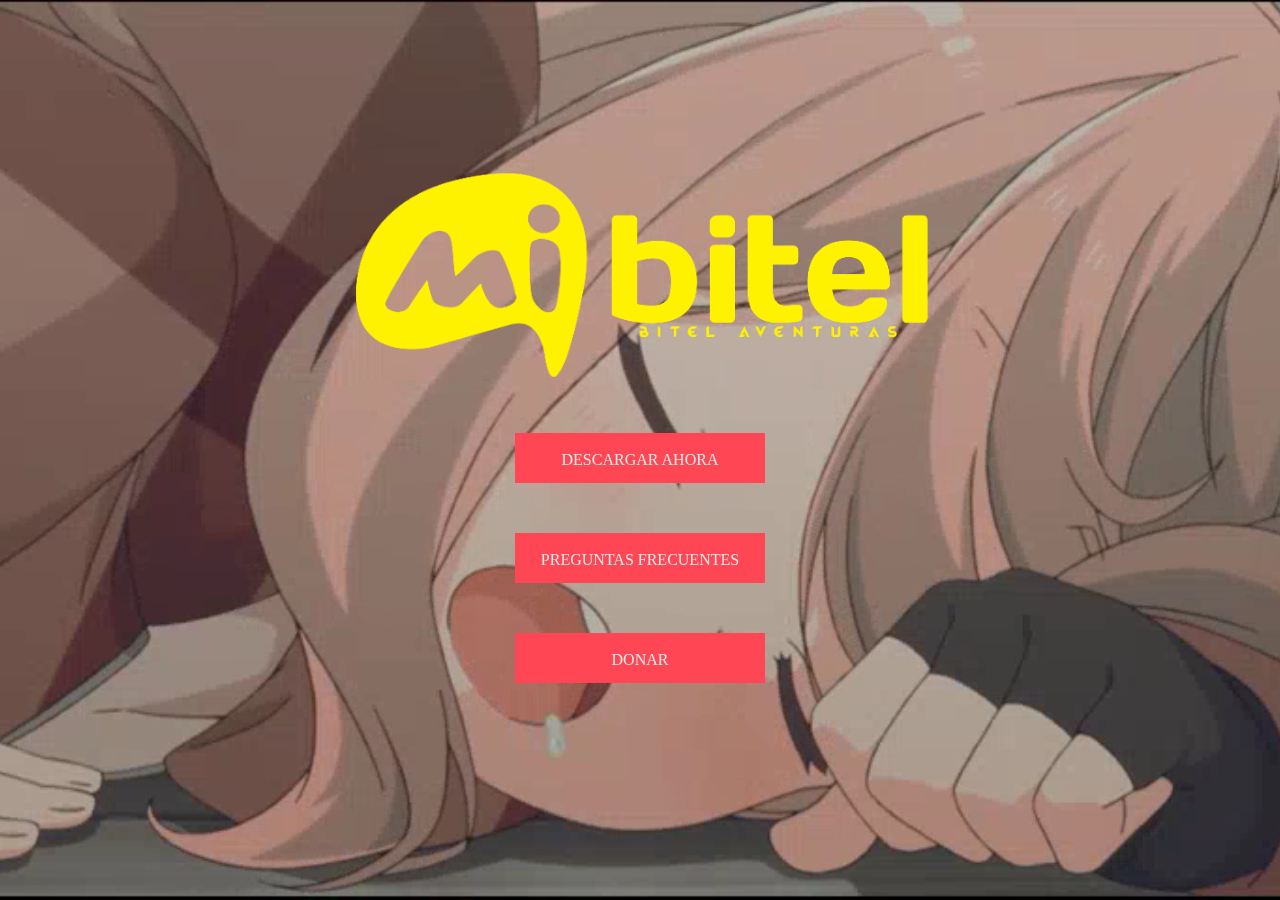
==== index.html @ b3b481d7 "GuardadoLocal" ====
<!DOCTYPE html>
<html lang="es">
<head>
    <meta charset="UTF-8">
    <meta http-equiv="X-UA-Compatible" content="IE=edge">
    <meta name="viewport" content="width=device-width, initial-scale=1.0">
    <link rel="shortcut icon" href="img/logo PNG Affter.png" type="image/x-icon">
    <title>AndruQuiereVisitas</title>
    <link rel="stylesheet" href="estilos.css">
</head>
<body>
    <div class="full-screen">
        <video src="video/video.mp4.mp4" autoplay muted loop></video>
        <div class="content">
            <img src="img/Logo Mi bitel.png" alt="">
            <a href="arsybai.html">DESCARGAR AHORA</a>
            <a href="faq.html">PREGUNTAS FRECUENTES</a>
            <a href="https://www.paypal.com/donate/?hosted_button_id=S2DESJHSA4EWU">DONAR</a>
        </div>
    </div>
</body>
</html>
---- estilos.css ----
*{
    margin: 0;
    padding: 0;
    font-family: "Open Sans";
    text-decoration: none;
}

.full-screen{
    width: 100%;
    height: 100vh;
    overflow: hidden;
    display: flex;
    align-items: center;
    justify-content: center;
}

.full-screen video{
    position: absolute;
    left: 0;
    top: 0;
    width: 100%;
    height: 100%;
    object-fit: cover;
    z-index: -1;
}

.content img{
    display: flex;
    margin: auto;
    width: 90%;
    height: 90%;
    
}

.content a{
    text-decoration: none;
    display: block;
    margin: 50px auto;
    width: 250px;
    height: 50px;
    line-height: 54px;
    background: #ff4655;
    text-align: center;
    color: #ececec;
    text-transform: uppercase;
    font-weight: 500;
    transition: .4s linear;
}


.content a:hover{
    background: #0f1923;
}
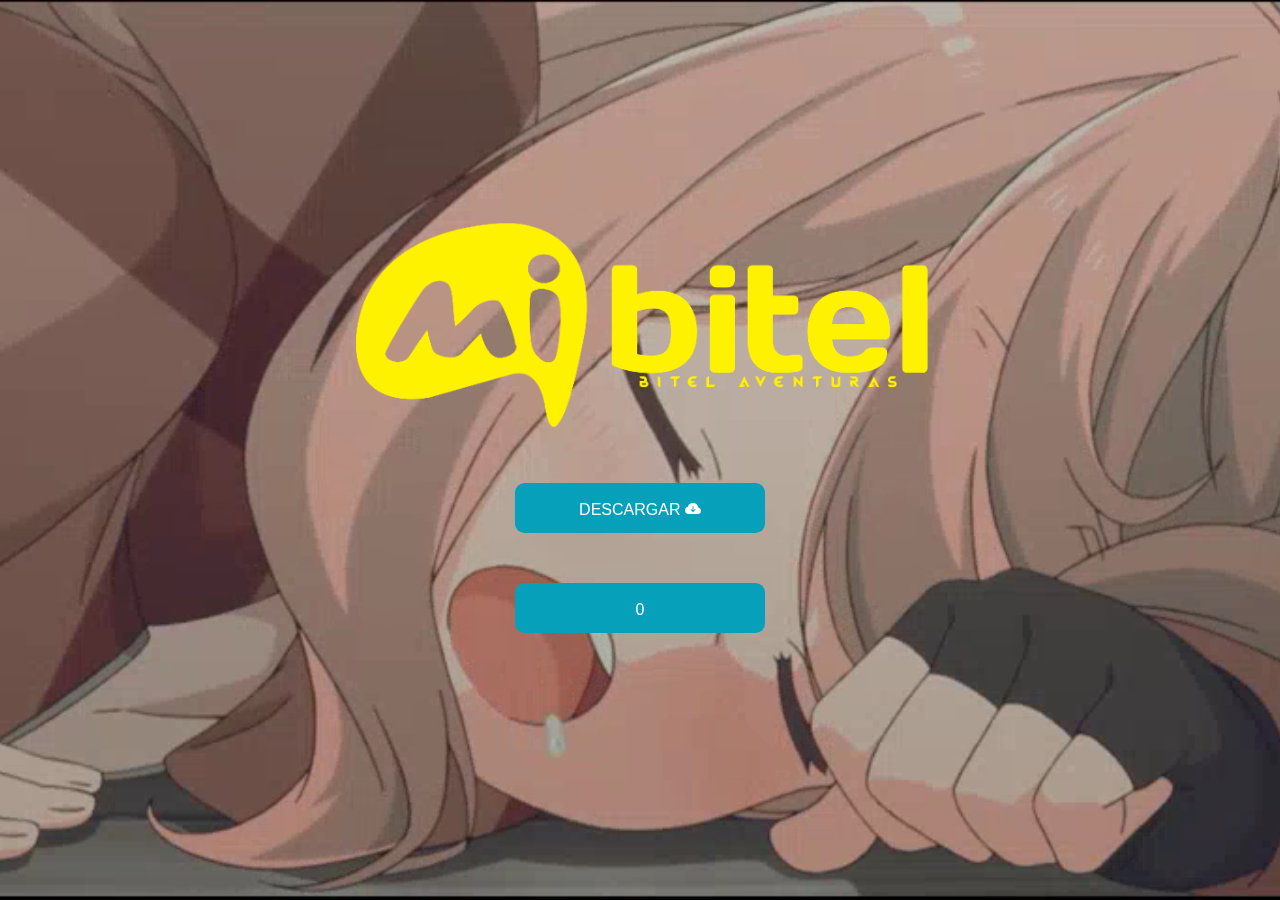
==== commit aa334599: "NewUndatpe" ====
--- a/index.html
+++ b/index.html
@@ -7,16 +7,17 @@
     <link rel="shortcut icon" href="img/logo PNG Affter.png" type="image/x-icon">
     <title>AndruQuiereVisitas</title>
     <link rel="stylesheet" href="estilos.css">
+    <link rel="stylesheet" href="https://cdn.jsdelivr.net/npm/bootstrap-icons@1.10.3/font/bootstrap-icons.css">
 </head>
 <body>
     <div class="full-screen">
         <video src="video/video.mp4.mp4" autoplay muted loop></video>
         <div class="content">
             <img src="img/Logo Mi bitel.png" alt="">
-            <a href="arsybai.html">DESCARGAR AHORA</a>
-            <a href="faq.html">PREGUNTAS FRECUENTES</a>
-            <a href="https://www.paypal.com/donate/?hosted_button_id=S2DESJHSA4EWU">DONAR</a>
+            <a href="arsybai.html">DESCARGAR <i class="bi bi-cloud-arrow-down-fill"></i></a>
+            <a href="#" id="count">0</a>
         </div>
     </div>
+    <script src="contador.js"></script>
 </body>
 </html>--- a/estilos.css
+++ b/estilos.css
@@ -1,7 +1,7 @@
 *{
     margin: 0;
     padding: 0;
-    font-family: "Open Sans";
+    font-family: Arial, Helvetica, sans-serif;
     text-decoration: none;
 }
 
@@ -33,21 +33,22 @@
 }
 
 .content a{
+    border-radius: .6rem;
     text-decoration: none;
     display: block;
     margin: 50px auto;
     width: 250px;
     height: 50px;
     line-height: 54px;
-    background: #ff4655;
+    background: #06A0BA;
+    color: #fff;
     text-align: center;
-    color: #ececec;
     text-transform: uppercase;
     font-weight: 500;
     transition: .4s linear;
 }
 
-
 .content a:hover{
-    background: #0f1923;
+    background: #FFF200;
+    color: #17b6d2;
 }